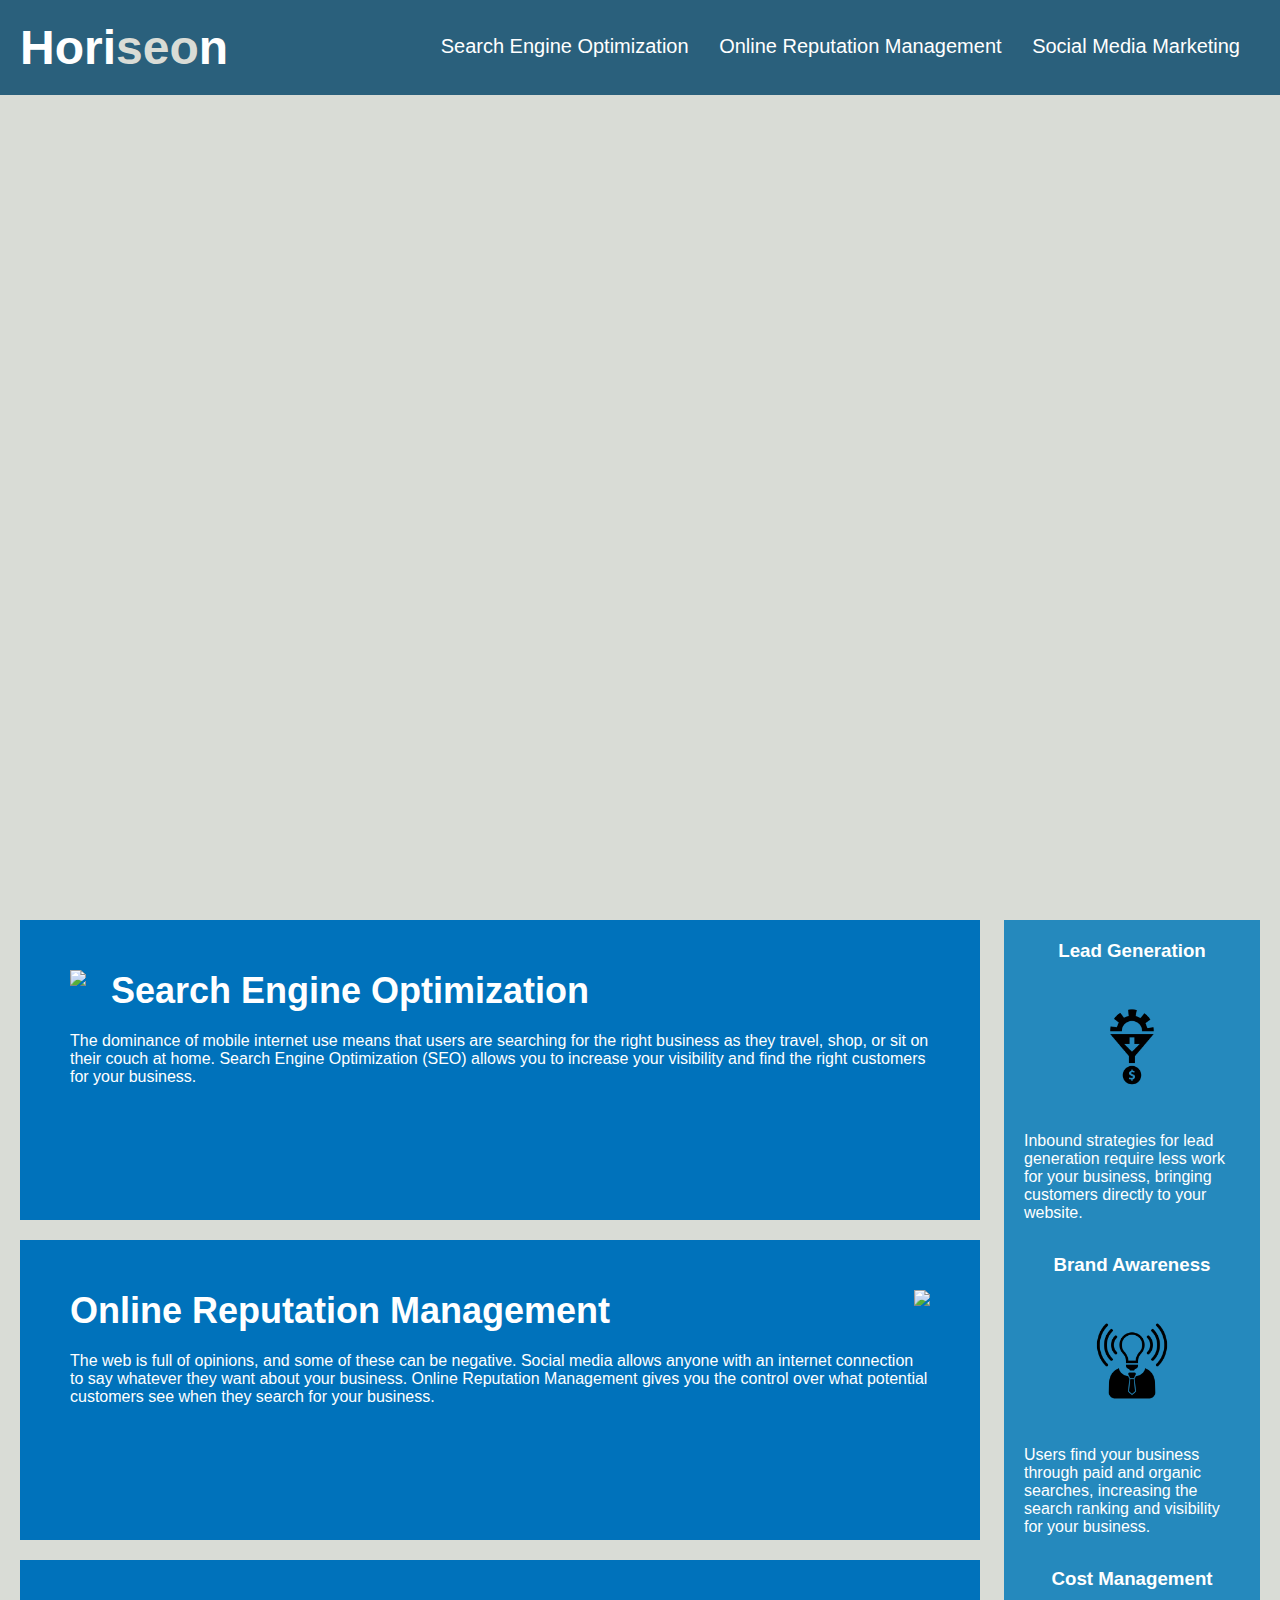
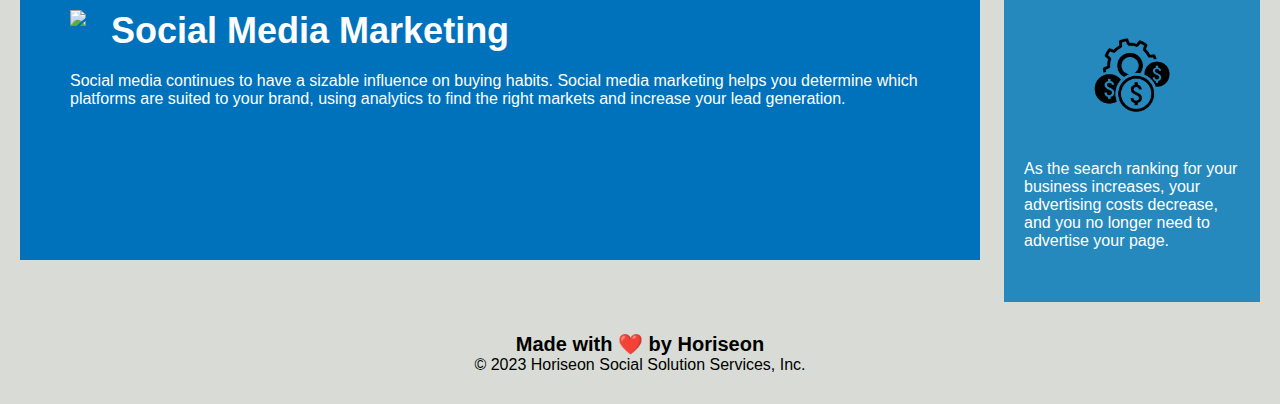
==== Develop/index.html @ 961ac561 "added pre-existing code to repository for editing" ====
<!DOCTYPE html>
<html lang="en-us">

<head>
    <meta charset="UTF-8" />
    <link rel="stylesheet" href="./assets/css/style.css">
    <title>website</title>
</head>

<body>
    <div class="header">
        <h1>Hori<span class="seo">seo</span>n</h1>
        <div>
            <ul>
                <li>
                    <a href="#search-engine-optimization">Search Engine Optimization</a>
                </li>
                <li>
                    <a href="#online-reputation-management">Online Reputation Management</a>
                </li>
                <li>
                    <a href="#social-media-marketing">Social Media Marketing</a>
                </li>
            </ul>
        </div>
    </div>
    <div class="hero"></div>
    <div class="content">
        <div class="search-engine-optimization">
            <img src="./assets/images/search-engine-optimization.jpg" class="float-left" />
            <h2>Search Engine Optimization</h2>
            <p>
                The dominance of mobile internet use means that users are searching for the right business as they travel, shop, or sit on their couch at home. Search Engine Optimization (SEO) allows you to increase your visibility and find the right customers for your business.
            </p>
        </div>
        <div id="online-reputation-management" class="online-reputation-management">
            <img src="./assets/images/online-reputation-management.jpg" class="float-right" />
            <h2>Online Reputation Management</h2>
            <p>
                The web is full of opinions, and some of these can be negative. Social media allows anyone with an internet connection to say whatever they want about your business. Online Reputation Management gives you the control over what potential customers see when they search for your business.
            </p>
        </div>
        <div id="social-media-marketing" class="social-media-marketing">
            <img src="./assets/images/social-media-marketing.jpg" class="float-left" />
            <h2>Social Media Marketing</h2>
            <p>
                Social media continues to have a sizable influence on buying habits. Social media marketing helps you determine which platforms are suited to your brand, using analytics to find the right markets and increase your lead generation.
            </p>
        </div>
    </div>
    <div class="benefits">
        <div class="benefit-lead">
            <h3>Lead Generation</h3>
            <img src="./assets/images/lead-generation.png" />
            <p>
                Inbound strategies for lead generation require less work for your business, bringing customers directly to your website.
            </p>
        </div>
        <div class="benefit-brand">
            <h3>Brand Awareness</h3>
            <img src="./assets/images/brand-awareness.png" />
            <p>
                Users find your business through paid and organic searches, increasing the search ranking and visibility for your business.
            </p>
        </div>
        <div class="benefit-cost">
            <h3>Cost Management</h3>
            <img src="./assets/images/cost-management.png"></img>
            <p>
                As the search ranking for your business increases, your advertising costs decrease, and you no longer need to advertise your page.
            </p>
        </div>
    </div>
    <div class="footer">
        <h2>Made with ❤️️ by Horiseon</h2>
        <p>
            &copy; 2023 Horiseon Social Solution Services, Inc.
        </p>
    </div>
</body>

</html>
---- Develop/assets/css/style.css ----
* {
    box-sizing: border-box;
    padding: 0;
    margin: 0;
}

body {
    background-color: #d9dcd6;
}

.header {
    padding: 20px;
    font-family: 'Trebuchet MS', 'Lucida Sans Unicode', 'Lucida Grande', 'Lucida Sans', Arial, sans-serif;
    background-color: #2a607c;
    color: #ffffff;
}

.header h1 {
    display: inline-block;
    font-size: 48px;
}

.header h1 .seo {
    color: #d9dcd6;
}

.header div {
    padding-top: 15px;
    margin-right: 20px;
    float: right;
    font-family: 'Gill Sans', 'Gill Sans MT', Calibri, 'Trebuchet MS', sans-serif;
    font-size: 20px;
}

.header div ul {
    list-style-type: none;
}

.header div ul li {
    display: inline-block;
    margin-left: 25px;
}

a {
    color: #ffffff;
    text-decoration: none;
}

p {
    font-size: 16px;
}

.hero {
    height: 800px;
    width: 100%;
    margin-bottom: 25px;
    background-image: url("../images/digital-marketing-meeting.jpg");
    background-size: cover;
    background-position: center;
}

.float-left {
    float: left;
    margin-right: 25px;
}

.float-right {
    float: right;
    margin-left: 25px;
}

.content {
    width: 75%;
    display: inline-block;
    margin-left: 20px;
}

.benefits {
    margin-right: 20px;
    padding: 20px;
    clear: both;
    float: right;
    width: 20%;
    height: 100%;
    font-family: 'Gill Sans', 'Gill Sans MT', Calibri, 'Trebuchet MS', sans-serif;
    background-color: #2589bd;
}

.benefit-lead {
    margin-bottom: 32px;
    color: #ffffff;
}

.benefit-brand {
    margin-bottom: 32px;
    color: #ffffff;
}

.benefit-cost {
    margin-bottom: 32px;
    color: #ffffff;
}

.benefit-lead h3 {
    margin-bottom: 10px;
    text-align: center;
}

.benefit-brand h3 {
    margin-bottom: 10px;
    text-align: center;
}

.benefit-cost h3 {
    margin-bottom: 10px;
    text-align: center;
}

.benefit-lead img {
    display: block;
    margin: 10px auto;
    max-width: 150px;
}

.benefit-brand img {
    display: block;
    margin: 10px auto;
    max-width: 150px;
}

.benefit-cost img {
    display: block;
    margin: 10px auto;
    max-width: 150px;
}

.search-engine-optimization {
    margin-bottom: 20px;
    padding: 50px;
    height: 300px;
    font-family: 'Gill Sans', 'Gill Sans MT', Calibri, 'Trebuchet MS', sans-serif;
    background-color: #0072bb;
    color: #ffffff;
}

.online-reputation-management {
    margin-bottom: 20px;
    padding: 50px;
    height: 300px;
    font-family: 'Gill Sans', 'Gill Sans MT', Calibri, 'Trebuchet MS', sans-serif;
    background-color: #0072bb;
    color: #ffffff;
}

.social-media-marketing {
    margin-bottom: 20px;
    padding: 50px;
    height: 300px;
    font-family: 'Gill Sans', 'Gill Sans MT', Calibri, 'Trebuchet MS', sans-serif;
    background-color: #0072bb;
    color: #ffffff;
}

.search-engine-optimization img {
    max-height: 200px;
}

.online-reputation-management img {
    max-height: 200px;
}

.social-media-marketing img {
    max-height: 200px;
}

.search-engine-optimization h2 {
    margin-bottom: 20px;
    font-size: 36px;
}

.online-reputation-management h2 {
    margin-bottom: 20px;
    font-size: 36px;
}

.social-media-marketing h2 {
    margin-bottom: 20px;
    font-size: 36px;
}

.footer {
    padding: 30px;
    clear: both;
    font-family: 'Trebuchet MS', 'Lucida Sans Unicode', 'Lucida Grande', 'Lucida Sans', Arial, sans-serif;
    text-align: center;
}

.footer h2 {
    font-size: 20px;
}
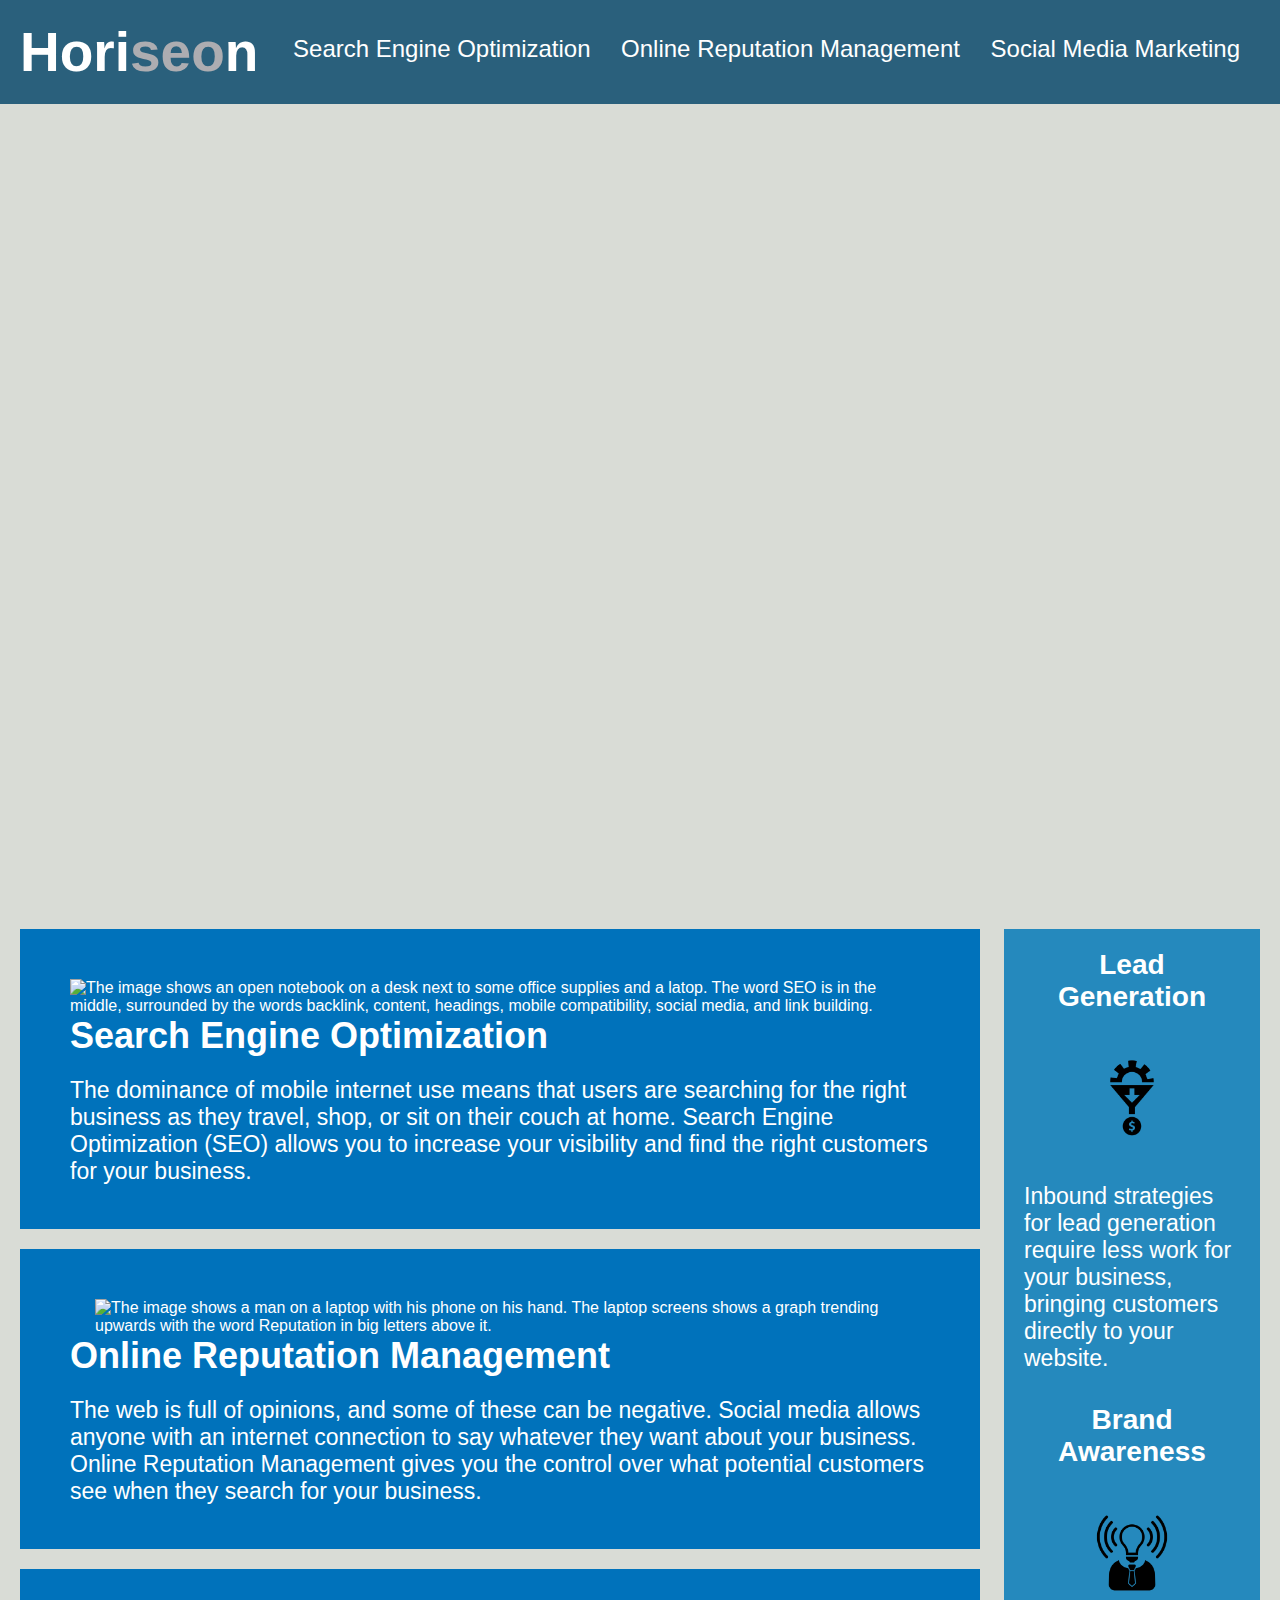
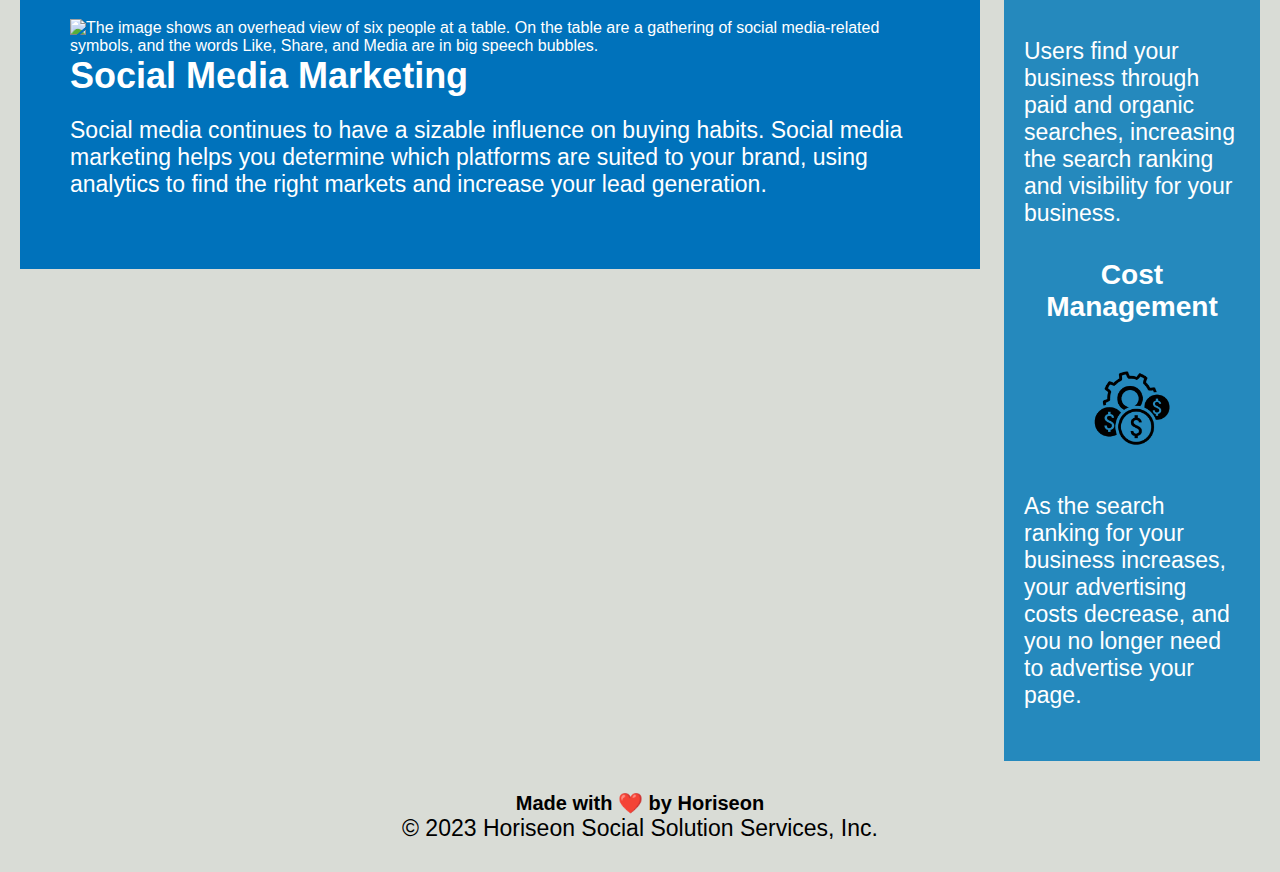
==== commit f79f7744: "added alt text and updated font size and logo for accesibility" ====
--- a/Develop/index.html
+++ b/Develop/index.html
@@ -27,21 +27,23 @@
     <div class="hero"></div>
     <div class="content">
         <div class="search-engine-optimization">
-            <img src="./assets/images/search-engine-optimization.jpg" class="float-left" />
+            <img src="./assets/images/search-engine-optimization.jpg" alt = "The image shows an open notebook on a desk next to some office supplies and a latop. 
+            The word SEO is in the middle, surrounded by the words backlink, content, headings, mobile compatibility, social media, and link building." 
+            class="float-left" />
             <h2>Search Engine Optimization</h2>
             <p>
                 The dominance of mobile internet use means that users are searching for the right business as they travel, shop, or sit on their couch at home. Search Engine Optimization (SEO) allows you to increase your visibility and find the right customers for your business.
             </p>
         </div>
         <div id="online-reputation-management" class="online-reputation-management">
-            <img src="./assets/images/online-reputation-management.jpg" class="float-right" />
+            <img src="./assets/images/online-reputation-management.jpg" alt = "The image shows a man on a laptop with his phone on his hand. The laptop screens shows a graph trending upwards with the word Reputation in big letters above it." class="float-right" />
             <h2>Online Reputation Management</h2>
             <p>
                 The web is full of opinions, and some of these can be negative. Social media allows anyone with an internet connection to say whatever they want about your business. Online Reputation Management gives you the control over what potential customers see when they search for your business.
             </p>
         </div>
         <div id="social-media-marketing" class="social-media-marketing">
-            <img src="./assets/images/social-media-marketing.jpg" class="float-left" />
+            <img src="./assets/images/social-media-marketing.jpg" alt = "The image shows an overhead view of six people at a table. On the table are a gathering of social media-related symbols, and the words Like, Share, and Media are in big speech bubbles." class="float-left" />
             <h2>Social Media Marketing</h2>
             <p>
                 Social media continues to have a sizable influence on buying habits. Social media marketing helps you determine which platforms are suited to your brand, using analytics to find the right markets and increase your lead generation.
@@ -51,21 +53,21 @@
     <div class="benefits">
         <div class="benefit-lead">
             <h3>Lead Generation</h3>
-            <img src="./assets/images/lead-generation.png" />
+            <img src="./assets/images/lead-generation.png" alt= "An all black symbol showing a half sun going into a funnel with a down arrow on it pointing towards a dollar sign." />
             <p>
                 Inbound strategies for lead generation require less work for your business, bringing customers directly to your website.
             </p>
         </div>
         <div class="benefit-brand">
             <h3>Brand Awareness</h3>
-            <img src="./assets/images/brand-awareness.png" />
+            <img src="./assets/images/brand-awareness.png" alt="An all black symbol showing a lightbulb wearing a suit with radio waves coming out of both sides of the bulb" />
             <p>
                 Users find your business through paid and organic searches, increasing the search ranking and visibility for your business.
             </p>
         </div>
         <div class="benefit-cost">
             <h3>Cost Management</h3>
-            <img src="./assets/images/cost-management.png"></img>
+            <img src="./assets/images/cost-management.png" alt = "An all black symbol showing a gear with three coins in front of it displaying dollar signs" ></img>
             <p>
                 As the search ranking for your business increases, your advertising costs decrease, and you no longer need to advertise your page.
             </p>
--- a/Develop/assets/css/style.css
+++ b/Develop/assets/css/style.css
@@ -17,11 +17,11 @@
 
 .header h1 {
     display: inline-block;
-    font-size: 48px;
+    font-size: 55px;
 }
 
 .header h1 .seo {
-    color: #d9dcd6;
+    color: #adadb1;
 }
 
 .header div {
@@ -39,6 +39,7 @@
 .header div ul li {
     display: inline-block;
     margin-left: 25px;
+    font-size: larger;
 }
 
 a {
@@ -47,7 +48,7 @@
 }
 
 p {
-    font-size: 16px;
+    font-size: 23px;
 }
 
 .hero {
@@ -89,16 +90,19 @@
 .benefit-lead {
     margin-bottom: 32px;
     color: #ffffff;
+    font-size: x-large;
 }
 
 .benefit-brand {
     margin-bottom: 32px;
     color: #ffffff;
+    font-size: x-large;
 }
 
 .benefit-cost {
     margin-bottom: 32px;
     color: #ffffff;
+    font-size: x-large;
 }
 
 .benefit-lead h3 {
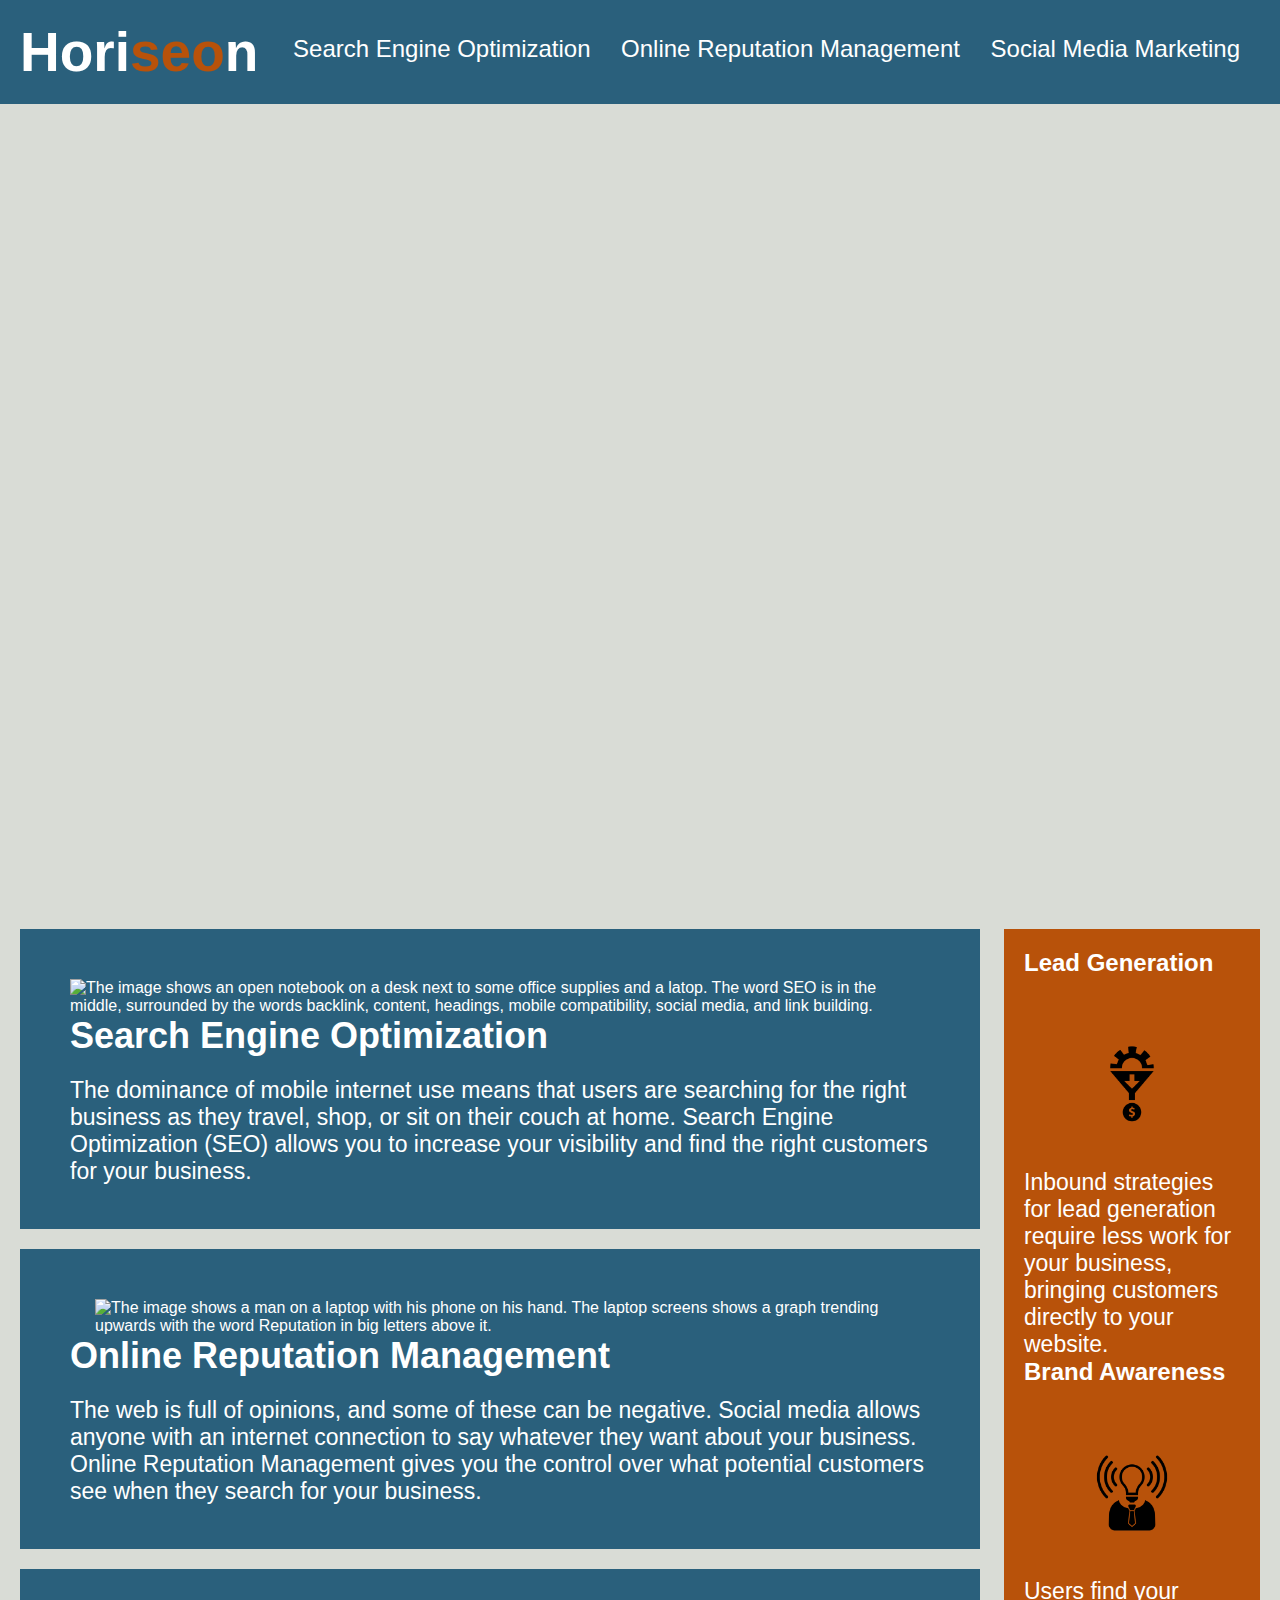
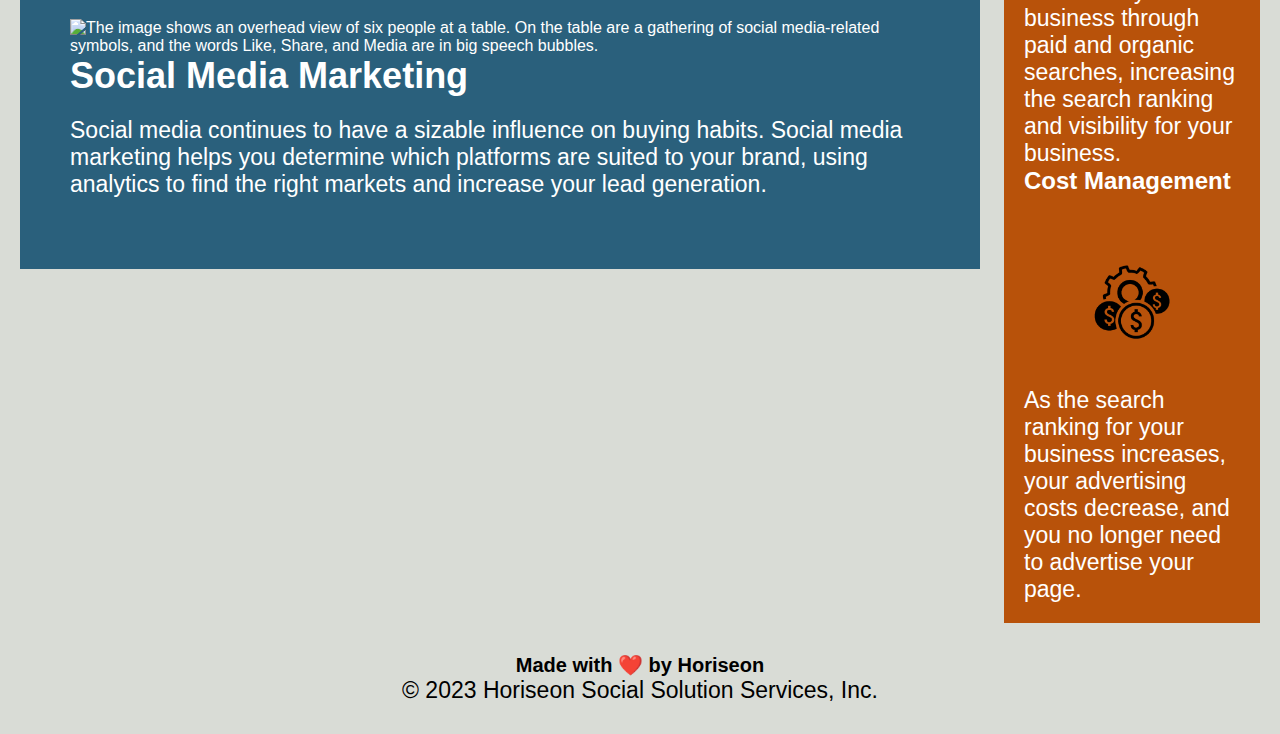
==== commit 065335e8: "updated colors for accessibility, removed unnecessary duplicate code from the CSS file, added notes," ====
--- a/Develop/index.html
+++ b/Develop/index.html
@@ -4,11 +4,15 @@
 <head>
     <meta charset="UTF-8" />
     <link rel="stylesheet" href="./assets/css/style.css">
-    <title>website</title>
+    <title>Horiseon</title>
+    <!-- Added Title -->
 </head>
 
 <body>
+
+    <header>
     <div class="header">
+        <!-- This section is for the logo and header, including the links to the mentioned content -->
         <h1>Hori<span class="seo">seo</span>n</h1>
         <div>
             <ul>
@@ -24,61 +28,104 @@
             </ul>
         </div>
     </div>
+</header>
+<!-- This tag is for the image included under the header -->
     <div class="hero"></div>
+<!-- This tag is for the content listed in boxes as listed below -->
     <div class="content">
-        <div class="search-engine-optimization">
+<!-- This section is for the search engine optimization information and image, and displays in its own box -->
+<!-- fixed the classification in the div tag so that the link would kump to the right part of the page when clicked -->
+    <div id="search-engine-optimization" class="search-engine-optimization">
+
             <img src="./assets/images/search-engine-optimization.jpg" alt = "The image shows an open notebook on a desk next to some office supplies and a latop. 
             The word SEO is in the middle, surrounded by the words backlink, content, headings, mobile compatibility, social media, and link building." 
             class="float-left" />
+
             <h2>Search Engine Optimization</h2>
+
             <p>
                 The dominance of mobile internet use means that users are searching for the right business as they travel, shop, or sit on their couch at home. Search Engine Optimization (SEO) allows you to increase your visibility and find the right customers for your business.
             </p>
+
         </div>
+<!-- This section is for the online reputation management information and image, and displays in its own box -->
         <div id="online-reputation-management" class="online-reputation-management">
+
             <img src="./assets/images/online-reputation-management.jpg" alt = "The image shows a man on a laptop with his phone on his hand. The laptop screens shows a graph trending upwards with the word Reputation in big letters above it." class="float-right" />
+           
             <h2>Online Reputation Management</h2>
+
             <p>
                 The web is full of opinions, and some of these can be negative. Social media allows anyone with an internet connection to say whatever they want about your business. Online Reputation Management gives you the control over what potential customers see when they search for your business.
             </p>
+
         </div>
+<!-- This section is for the social media marketing information and image, and displays in its own box -->
         <div id="social-media-marketing" class="social-media-marketing">
+
             <img src="./assets/images/social-media-marketing.jpg" alt = "The image shows an overhead view of six people at a table. On the table are a gathering of social media-related symbols, and the words Like, Share, and Media are in big speech bubbles." class="float-left" />
+            
             <h2>Social Media Marketing</h2>
+            
             <p>
                 Social media continues to have a sizable influence on buying habits. Social media marketing helps you determine which platforms are suited to your brand, using analytics to find the right markets and increase your lead generation.
+            
             </p>
+        
         </div>
     </div>
+<!-- This section is for the banner and contains information about lead generation, brand awareness, and cost management  -->
     <div class="benefits">
-        <div class="benefit-lead">
+
+    <div class="benefit-lead">
+
             <h3>Lead Generation</h3>
+
             <img src="./assets/images/lead-generation.png" alt= "An all black symbol showing a half sun going into a funnel with a down arrow on it pointing towards a dollar sign." />
+           
             <p>
                 Inbound strategies for lead generation require less work for your business, bringing customers directly to your website.
             </p>
+
         </div>
+
         <div class="benefit-brand">
+
             <h3>Brand Awareness</h3>
+
             <img src="./assets/images/brand-awareness.png" alt="An all black symbol showing a lightbulb wearing a suit with radio waves coming out of both sides of the bulb" />
+            
             <p>
                 Users find your business through paid and organic searches, increasing the search ranking and visibility for your business.
             </p>
+
         </div>
+
         <div class="benefit-cost">
+
             <h3>Cost Management</h3>
+
+            
             <img src="./assets/images/cost-management.png" alt = "An all black symbol showing a gear with three coins in front of it displaying dollar signs" ></img>
+            
             <p>
                 As the search ranking for your business increases, your advertising costs decrease, and you no longer need to advertise your page.
             </p>
+
         </div>
+
     </div>
+<!-- The footer section, includes the creator of the page and copywright information -->
     <div class="footer">
+
         <h2>Made with ❤️️ by Horiseon</h2>
+
         <p>
             &copy; 2023 Horiseon Social Solution Services, Inc.
         </p>
+
     </div>
+
 </body>
 
 </html>
--- a/Develop/assets/css/style.css
+++ b/Develop/assets/css/style.css
@@ -19,16 +19,16 @@
     display: inline-block;
     font-size: 55px;
 }
-
+/* changed color for accessibility */
 .header h1 .seo {
-    color: #adadb1;
+    color: #B8520A;
 }
 
 .header div {
     padding-top: 15px;
     margin-right: 20px;
     float: right;
-    font-family: 'Gill Sans', 'Gill Sans MT', Calibri, 'Trebuchet MS', sans-serif;
+    font-family: 'Gill Sans', 'Gill Sans MT', 'Calibri', 'Trebuchet MS', sans-serif;
     font-size: 20px;
 }
 
@@ -83,55 +83,23 @@
     float: right;
     width: 20%;
     height: 100%;
-    font-family: 'Gill Sans', 'Gill Sans MT', Calibri, 'Trebuchet MS', sans-serif;
-    background-color: #2589bd;
+    font-family: 'Gill Sans', 'Gill Sans MT', 'Calibri', 'Trebuchet MS', sans-serif;
+    /* changed color for accessibility */
+    background-color: #B8520A;
+    color: #ffffff;
 }
 
-.benefit-lead {
+/* consolidated code to reduce unneeded additions */
+.benefit-lead h3,
+.benefit-brand h3,
+.benefit-cost h3 {
     margin-bottom: 32px;
     color: #ffffff;
     font-size: x-large;
 }
-
-.benefit-brand {
-    margin-bottom: 32px;
-    color: #ffffff;
-    font-size: x-large;
-}
-
-.benefit-cost {
-    margin-bottom: 32px;
-    color: #ffffff;
-    font-size: x-large;
-}
-
-.benefit-lead h3 {
-    margin-bottom: 10px;
-    text-align: center;
-}
-
-.benefit-brand h3 {
-    margin-bottom: 10px;
-    text-align: center;
-}
-
-.benefit-cost h3 {
-    margin-bottom: 10px;
-    text-align: center;
-}
-
-.benefit-lead img {
-    display: block;
-    margin: 10px auto;
-    max-width: 150px;
-}
-
-.benefit-brand img {
-    display: block;
-    margin: 10px auto;
-    max-width: 150px;
-}
-
+/* consolidated code to reduce unneeded additions */
+.benefit-lead img,
+.benefit-brand img,
 .benefit-cost img {
     display: block;
     margin: 10px auto;
@@ -142,8 +110,9 @@
     margin-bottom: 20px;
     padding: 50px;
     height: 300px;
-    font-family: 'Gill Sans', 'Gill Sans MT', Calibri, 'Trebuchet MS', sans-serif;
-    background-color: #0072bb;
+    font-family: 'Gill Sans', 'Gill Sans MT', 'Calibri', 'Trebuchet MS', sans-serif;
+    /* changed color for accessibility */
+    background-color: #2A607C;
     color: #ffffff;
 }
 
@@ -152,7 +121,8 @@
     padding: 50px;
     height: 300px;
     font-family: 'Gill Sans', 'Gill Sans MT', Calibri, 'Trebuchet MS', sans-serif;
-    background-color: #0072bb;
+    /* changed color for accessibility */
+    background-color: #2A607C;
     color: #ffffff;
 }
 
@@ -161,32 +131,19 @@
     padding: 50px;
     height: 300px;
     font-family: 'Gill Sans', 'Gill Sans MT', Calibri, 'Trebuchet MS', sans-serif;
-    background-color: #0072bb;
+    /* changed color for accessibility */
+    background-color: #2A607C;
     color: #ffffff;
 }
-
-.search-engine-optimization img {
-    max-height: 200px;
-}
-
-.online-reputation-management img {
-    max-height: 200px;
-}
-
+/* consolidated code to reduce unneeded additions */
+.search-engine-optimization img,
+.online-reputation-management img,
 .social-media-marketing img {
     max-height: 200px;
 }
-
-.search-engine-optimization h2 {
-    margin-bottom: 20px;
-    font-size: 36px;
-}
-
-.online-reputation-management h2 {
-    margin-bottom: 20px;
-    font-size: 36px;
-}
-
+/* consolidated code to reduce unneeded additions */
+.online-reputation-management h2,
+.search-engine-optimization h2,
 .social-media-marketing h2 {
     margin-bottom: 20px;
     font-size: 36px;
